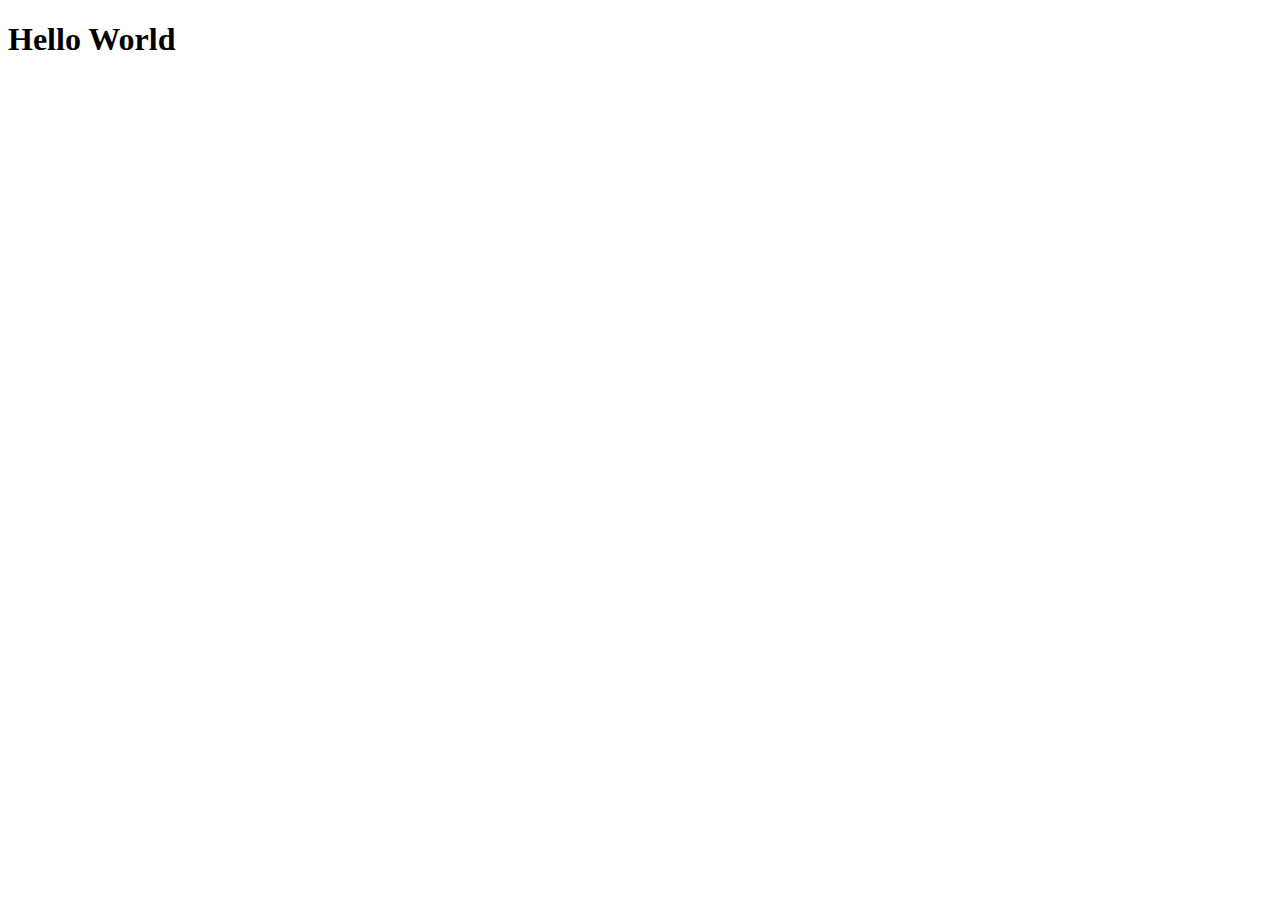
==== index.html @ eaff0133 "Created html and css files" ====
<!-- type html, then press tab, the below will appear automatically -->
<!DOCTYPE html>
<html>
<head>
	<title></title>
	<link rel="stylesheet" href="">
</head>
<body>
<h1>Hello World</h1>
</body>
</html>
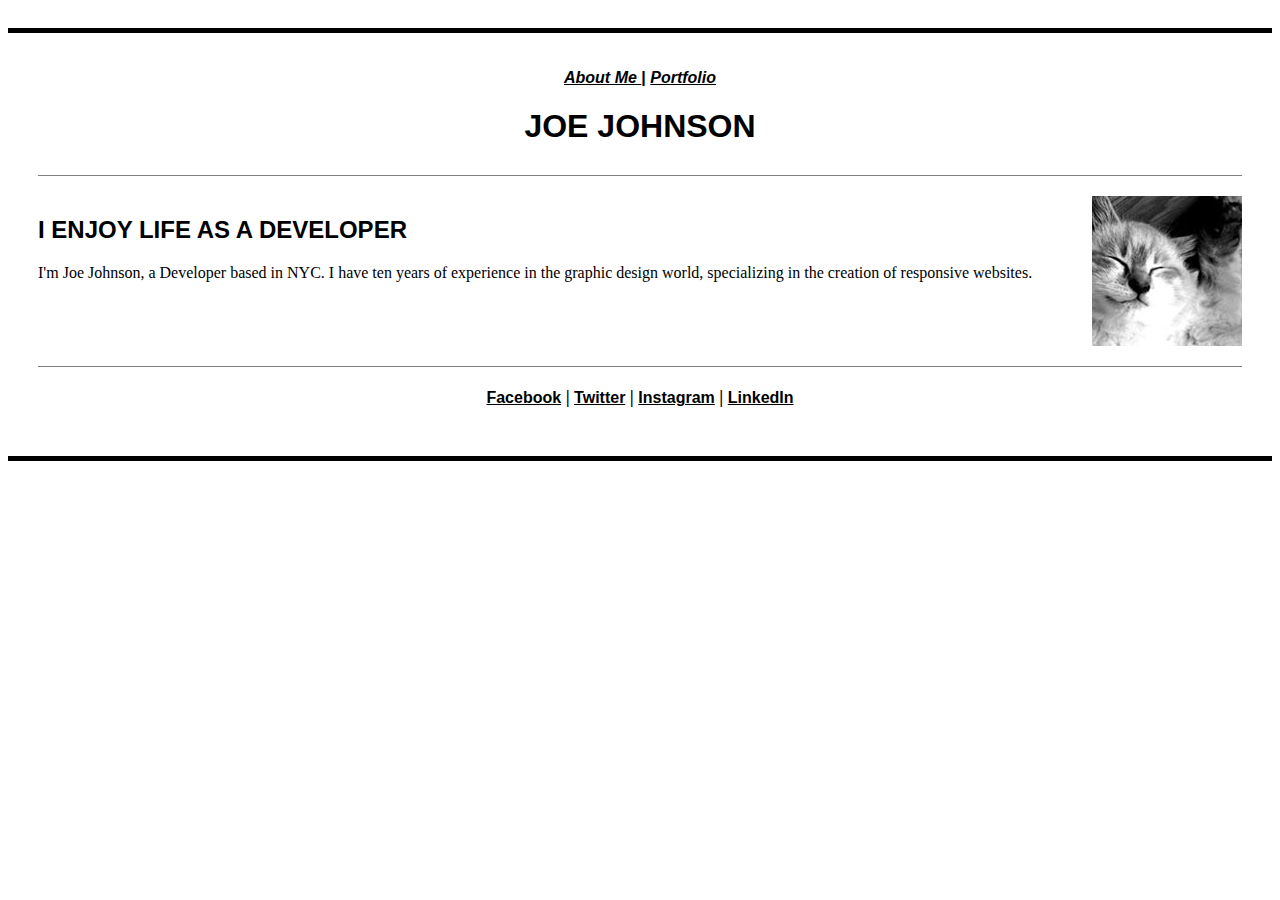
==== commit 39ebd753: "Latest index.html file as of 30 Nov'17." ====
--- a/index.html
+++ b/index.html
@@ -1,11 +1,32 @@
-<!-- type html, then press tab, the below will appear automatically -->
-<!DOCTYPE html>
-<html>
-<head>
-	<title></title>
-	<link rel="stylesheet" href="">
-</head>
-<body>
-<h1>Hello World</h1>
-</body>
-</html>
+<!-- type html, then press tab, the below will appear automatically -->
+<!DOCTYPE html>
+<html>
+
+<head>
+	<title>Joe Johnson</title>
+	<link rel="stylesheet" href="css/style.css">
+</head>
+
+
+<body>
+	<header>
+		<div class="about">
+		<p><a href="index.html">About Me </a> <span style="font-weight: bold;">|</span> <a href="portfolio.html">Portfolio</a></p>
+
+		<h1>JOE JOHNSON</h1>
+		</div>
+	</header>
+
+	<div class="profile">
+
+	<img src="images/profile.jpg" alt="profile pic">
+	<h2><span style="font-family: sans-serif;">I ENJOY LIFE AS A DEVELOPER</span></h2>
+	<p>I'm Joe Johnson, a Developer based in NYC. I have ten years of experience in the graphic design world, specializing in the creation of responsive websites.</p>
+	</div> 
+
+	<footer>
+	<p><a href="#">Facebook</a> | <a href="#">Twitter</a> | <a href="#">Instagram</a> | <a href="#">LinkedIn</a></p>
+
+</body>
+
+</html>
--- a/css/style.css
+++ b/css/style.css
@@ -0,0 +1,95 @@
+.about {
+	padding-top: 20px;
+	border-top: 5px solid black;
+}
+
+header {
+	color: black;
+	text-align: center;
+	font-family: sans-serif;
+	padding-top: 20px;
+}
+
+header a {
+	font-style: italic;
+	font-weight: bold;
+}
+
+a {
+	color: black;
+	text-align: center;
+	font-weight: 700;
+	font-size: 16px;
+	font-family: sans-serif;
+}
+
+a:hover {
+	background: #f5ec6c;
+}
+
+.profile {
+	margin: 30px;
+	padding-top: 20px;
+	padding-bottom: 20px;
+	border-top: 1px solid grey;
+	border-bottom: 1px solid grey;
+	background-color: white;
+	overflow: auto;  /*this stretches the box to accomodate the profile photo
+}*/
+}
+
+.experience {
+	border-top: 1px solid grey;
+	margin-left: 50px;
+	margin-right: 50px;
+}
+
+.relaxr { 
+	margin-left: 90px;
+	margin-top: -10px;
+}
+
+.webdeveloper {
+	margin-left: 50px;
+	margin-right: 50px;
+	margin-top: 445px;
+}
+
+.webdevelopercitipix {
+	margin-left: 50px;
+	margin-right: 50px;
+	margin-top: 480px;
+}
+
+.matchmaker {
+	margin-left: 90px;
+	margin-top: -10px;
+}
+
+.citipix {
+	margin-left: 90px;
+	margin-top: -10px;
+}
+
+.education {
+	padding-top: 335px;
+	margin-left: 50px;
+	margin-right: 50px;
+	line-height: 1.5;
+	font-family: sans-serif;
+	border-bottom: 1px solid grey;
+}
+
+div img {
+	float: right; /*collapses the box as it thinks the profile photo is not there
+}*/
+}
+
+footer {
+	text-align: center;
+	font-weight: bold;
+	font-size: 18px;
+	margin-top: -10px;
+	padding-bottom: 30px;
+	border-bottom: 5px solid black;
+}